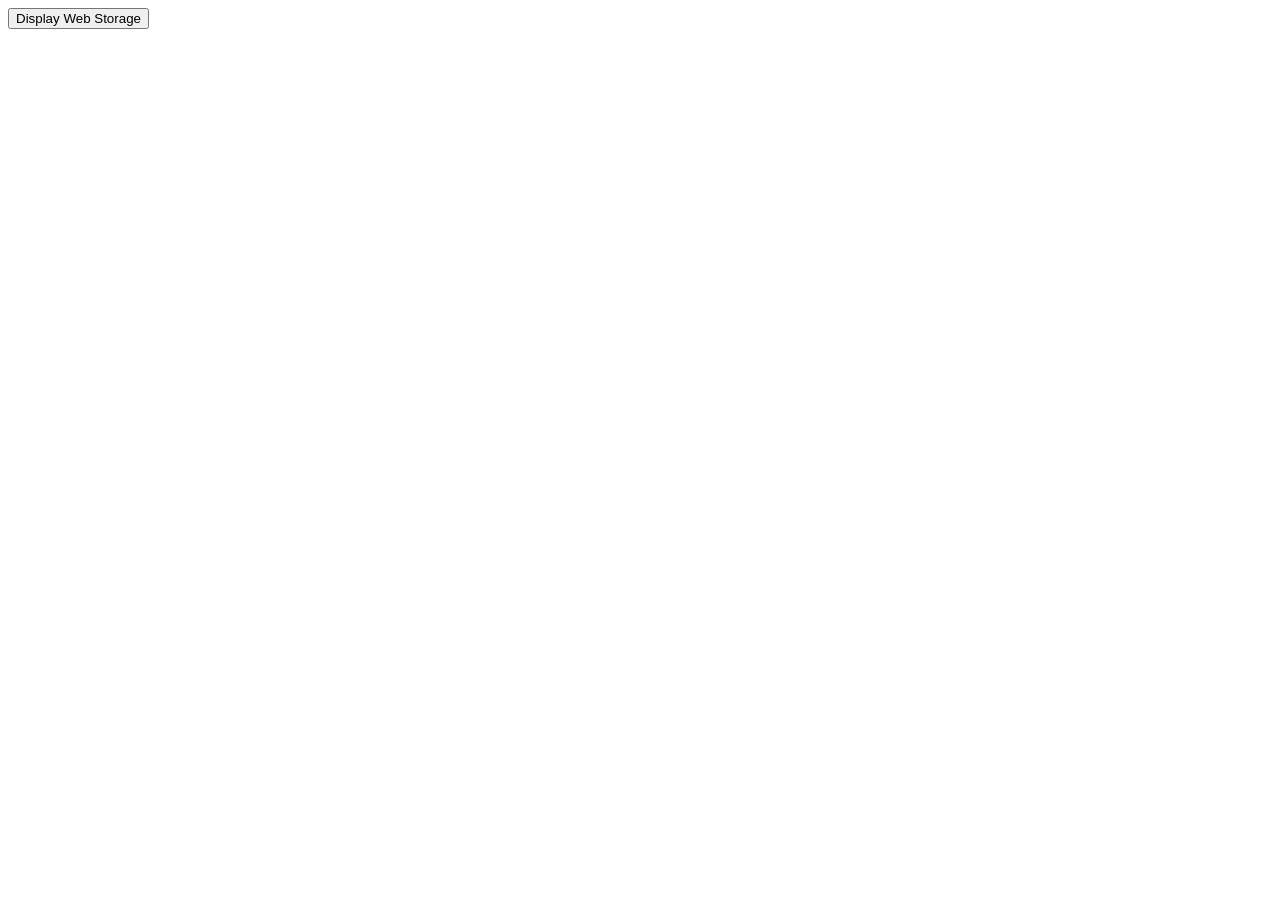
==== exercises/webStorage.html @ 9a3636ff "organize files" ====
<!DOCTYPE html>
<html lang="en">
  <head>
    <meta charset="UTF-8" />
    <meta name="viewport" content="width=device-width, initial-scale=1.0" />
    <title>Local Storage</title>
  </head>
  <body>
    <button id="displayButton">Display Web Storage</button>

    <script>
      "use strict";
      const displayButton = document.querySelector("#displayButton");

      localStorage.setItem("myItem", "stuff to store");

      function display() {
        const value = localStorage.getItem("myItem");
        alert(value);
      }

      displayButton.onclick = display;
    </script>
  </body>
</html>
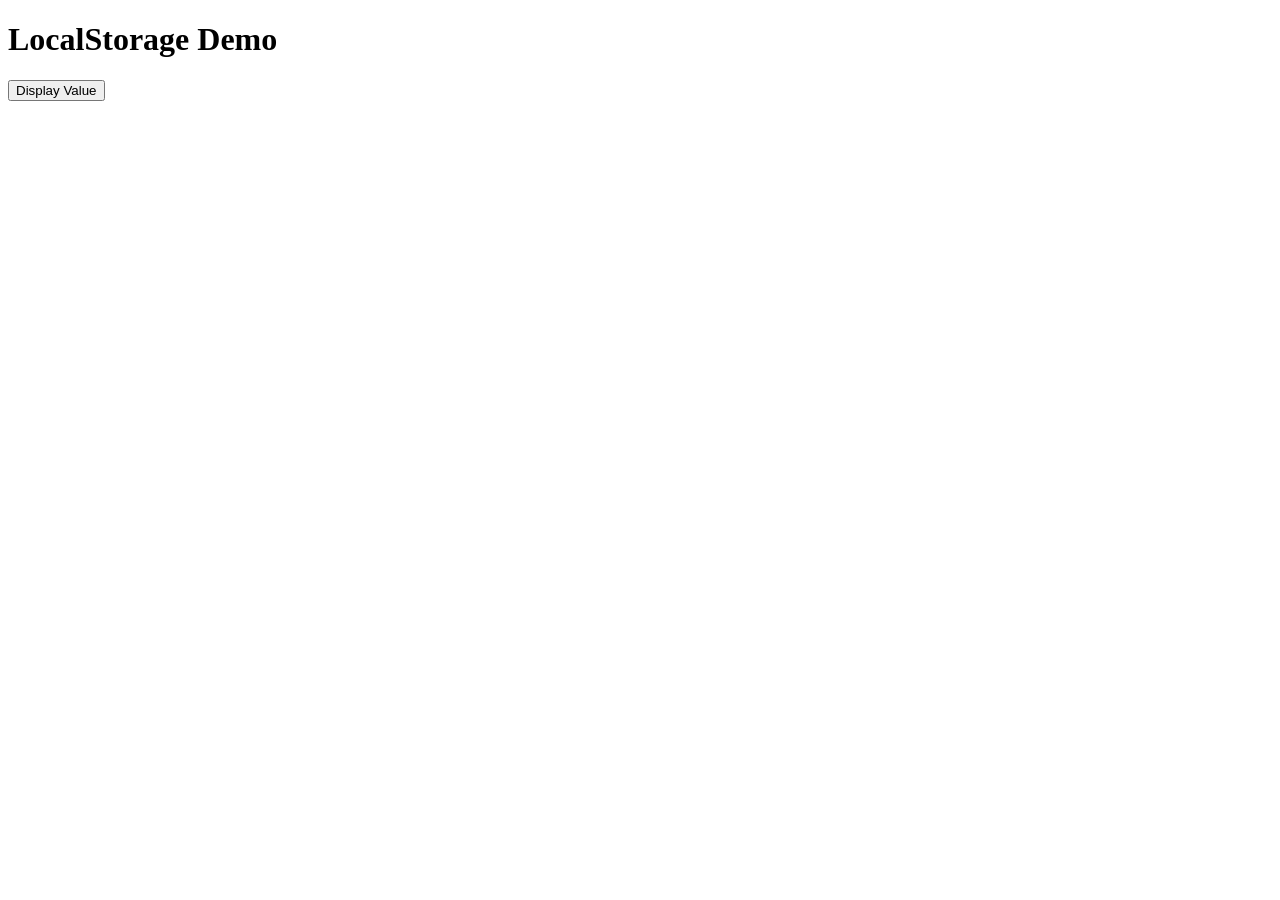
==== commit dc584a86: "localstorage demo" ====
--- a/exercises/webStorage.html
+++ b/exercises/webStorage.html
@@ -3,23 +3,32 @@
   <head>
     <meta charset="UTF-8" />
     <meta name="viewport" content="width=device-width, initial-scale=1.0" />
-    <title>Local Storage</title>
+    <title>Document</title>
   </head>
   <body>
-    <button id="displayButton">Display Web Storage</button>
+    <main>
+      <h1>LocalStorage Demo</h1>
+      <button id="displayButton">Display Value</button>
+    </main>
 
     <script>
-      "use strict";
-      const displayButton = document.querySelector("#displayButton");
+      document.addEventListener("DOMContentLoaded", (event) => {
+        localStorage.setItem("myGame", "Devil May Cry 5");
+      });
 
-      localStorage.setItem("myItem", "stuff to store");
-
-      function display() {
-        const value = localStorage.getItem("myItem");
-        alert(value);
+      function displayValue() {
+        alert(localStorage.getItem("myGame"));
       }
 
-      displayButton.onclick = display;
+      document
+        .getElementById("displayButton")
+        .addEventListener("click", displayValue);
+
+      document.addEventListener("DOMContentLoaded", (event) => {
+        localStorage.setItem("anotherValue", "Another Value");
+      });
+
+      localStorage.clear();
     </script>
   </body>
 </html>
